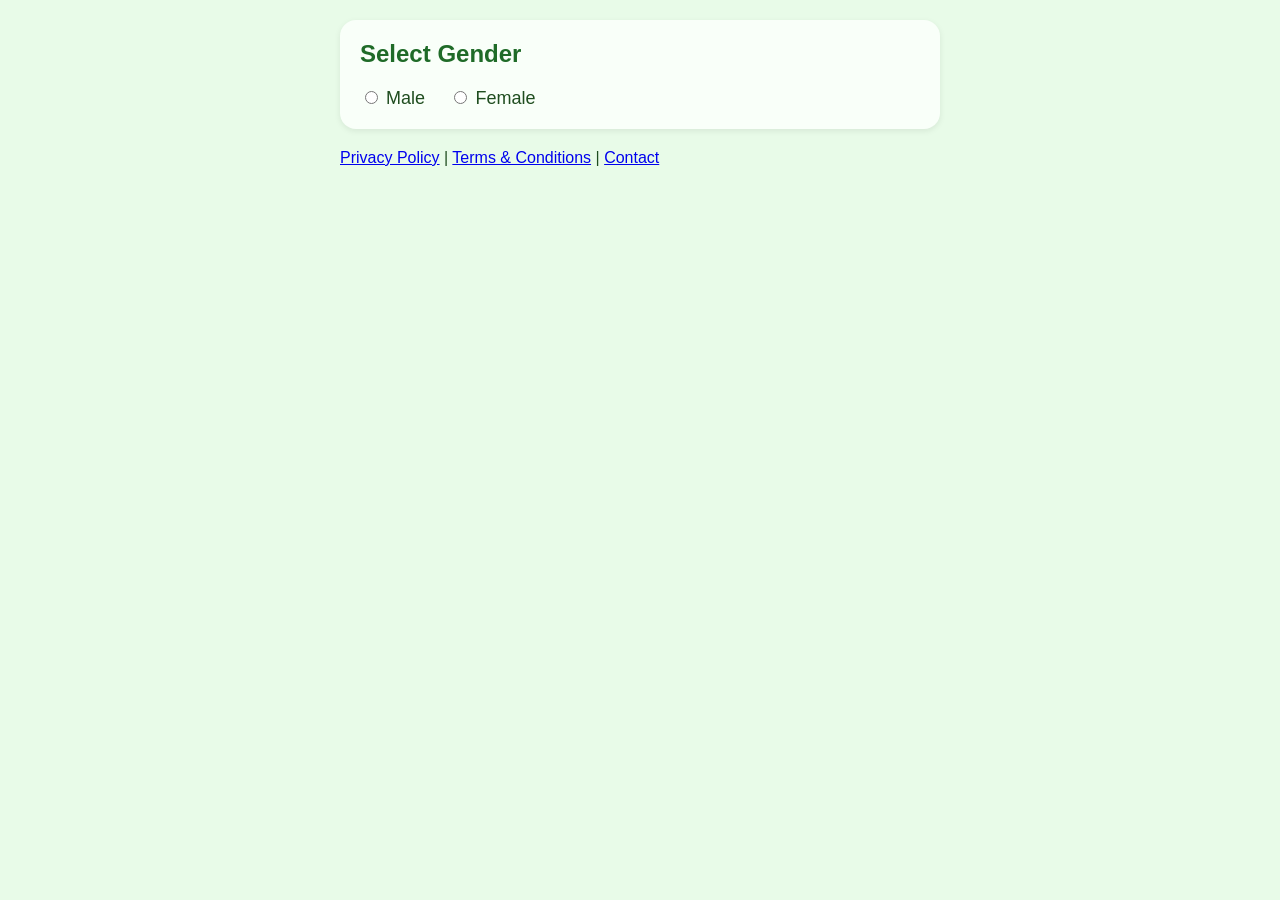
==== index.html @ 6003c5be "Add footer with links to privacy, terms, and contact" ====
<!DOCTYPE html>
<html lang="en">
<head>
    <meta charset="UTF-8">
    <meta name="viewport" content="width=device-width, initial-scale=1.0">
    <title>Free Instant Password Generator</title>
    <link rel="stylesheet" href="style.css">
</head>
<body>

<div id="app-wrapper">

    <!-- Gender Section -->
    <section id="gender-section">
        <h2>Select Gender</h2>
        <label><input type="radio" name="gender" value="male"> Male</label>
        <label><input type="radio" name="gender" value="female"> Female</label>
    </section>

    <!-- Interest Section -->
    <section id="interest-section" style="display:none;">
        <h2>Select Interest</h2>
        <div id="interest-options"></div>
    </section>

    <!-- Brand Section -->
    <section id="brand-section" style="display:none;">
        <h2>Select Brand</h2>
        <select id="brand-select"></select>
    </section>

    <!-- Generate Button -->
    <section id="generate-section" style="display:none;">
        <button id="generate-btn">Generate Passwords</button>
    </section>

    <!-- Output Section -->
    <section id="output-section" style="display:none;">
        <h2>Your Passwords</h2>
        <div id="password-list"></div>
    </section>
    
<footer id="main-footer">
    <a href="privacy.html">Privacy Policy</a>
    <span class="divider">|</span>
    <a href="terms&conditions.html">Terms & Conditions</a>
    <span class="divider">|</span>
    <a href="Contact.html">Contact</a>
</footer>

</div>

<script src="app.js"></script>
</body>
</html>
---- style.css ----
/* Global Page Style */
body {
    font-family: Arial, sans-serif;
    background: #E8FBE8;
    margin: 0;
    padding: 0;
    color: #1F4D1F;

    display: flex;
    justify-content: center;
    align-items: flex-start;
    min-height: 100vh;
}

/* Main wrapper to center everything */
#app-wrapper {
    width: 100%;
    max-width: 600px;
    padding: 20px;
}

/* Section Styling */
section {
    background: #F9FFF9;
    padding: 20px;
    margin-bottom: 20px;
    border-radius: 16px; /* softer corners */
    box-shadow: 0 2px 6px rgba(0,0,0,0.08);
}

/* Headings */
h2 {
    margin-top: 0;
    color: #1F6B28;
    font-weight: 600;
}

/* Radio Buttons */
label {
    margin-right: 20px;
    font-size: 18px;
}

/* Interest Buttons */
.interest-btn {
    background: #2E7D32;
    color: white;
    padding: 12px 20px;
    margin: 8px;
    border: none;
    border-radius: 14px; /* softer */
    cursor: pointer;
    font-size: 16px;
    transition: 0.2s ease;
}

.interest-btn:hover {
    background: #3E9D42;
    transform: translateY(-2px);
}

/* Generate Button */
#generate-btn {
    background: #1F6B28;
    color: white;
    padding: 14px 25px;
    border: none;
    border-radius: 14px; /* softer */
    cursor: pointer;
    font-size: 18px;
    width: 100%;
    transition: 0.2s ease;
}

#generate-btn:hover {
    background: #2F8C38;
    transform: translateY(-2px);
}

/* Password Cards */
.password-card {
    background: white;
    border: 2px solid #2E7D32;
    padding: 14px;
    margin: 10px 0;
    border-radius: 14px; /* softer */
    font-size: 20px;
    display: flex;
    justify-content: space-between;
    align-items: center;
}

/* New Copy Icon (two overlapping squares) */
.copy-btn {
    cursor: pointer;
    font-size: 22px;
    color: #1F6B28;
    transition: 0.2s ease;
}

.copy-btn:hover {
    color: #3E9D42;
    transform: scale(1.1);
}
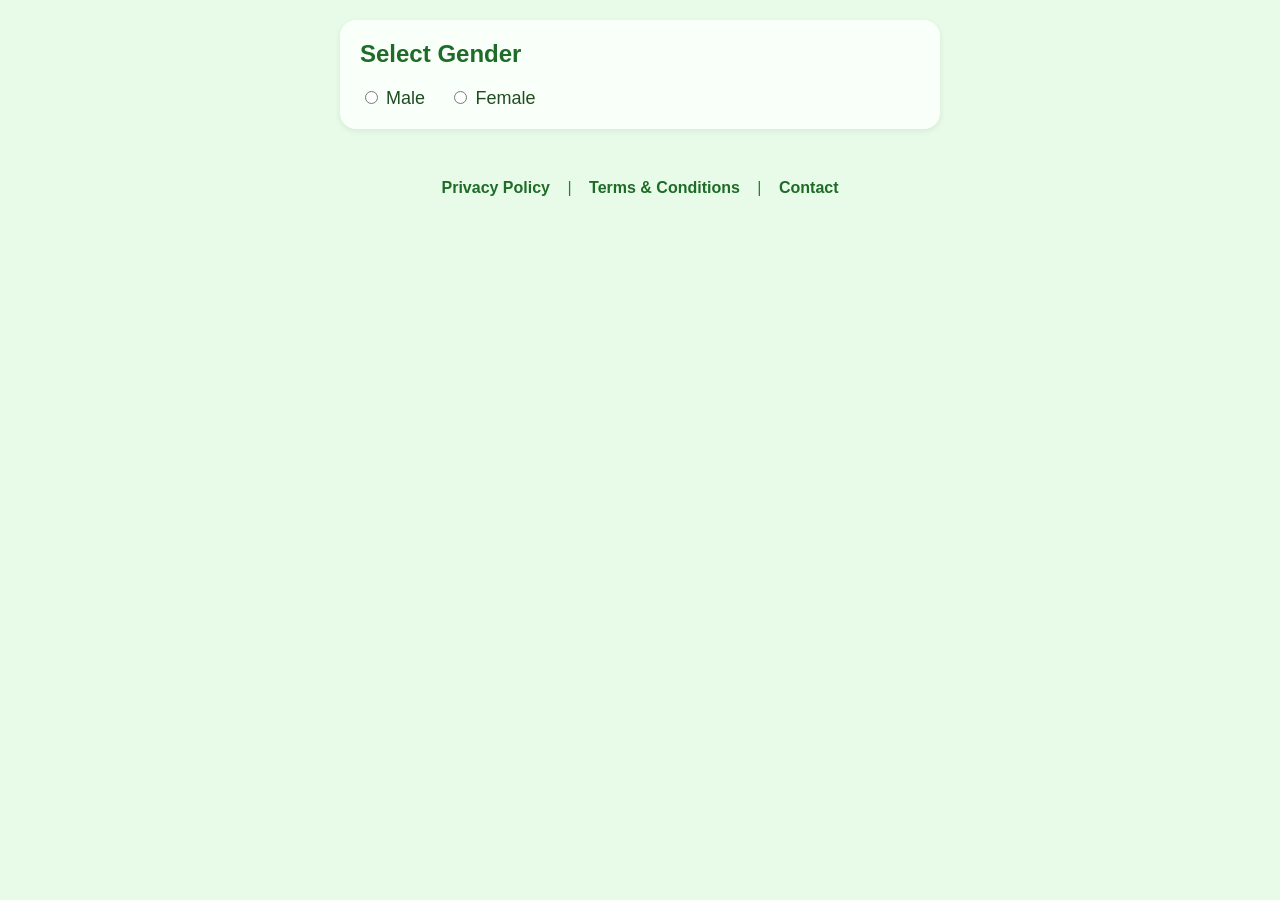
==== commit 9f90ac53: "Change gender radio button values to symbols" ====
--- a/index.html
+++ b/index.html
@@ -13,8 +13,8 @@
     <!-- Gender Section -->
     <section id="gender-section">
         <h2>Select Gender</h2>
-        <label><input type="radio" name="gender" value="male"> Male</label>
-        <label><input type="radio" name="gender" value="female"> Female</label>
+        <label><input type="radio" name="gender" value="♂"> Male</label>
+        <label><input type="radio" name="gender" value="♀"> Female</label>
     </section>
 
     <!-- Interest Section -->
--- a/style.css
+++ b/style.css
@@ -89,6 +89,30 @@
     justify-content: space-between;
     align-items: center;
 }
+/* Footer Styling */
+#main-footer {
+    text-align: center;
+    margin-top: 30px;
+    padding: 20px 0;
+    font-size: 16px;
+    color: #1F4D1F;
+}
+
+#main-footer a {
+    color: #1F6B28;
+    text-decoration: none;
+    font-weight: bold;
+    padding: 0 8px;
+}
+
+#main-footer a:hover {
+    color: #3E9D42;
+}
+
+#main-footer .divider {
+    color: #2E7D32;
+    padding: 0 5px;
+}
 
 /* New Copy Icon (two overlapping squares) */
 .copy-btn {
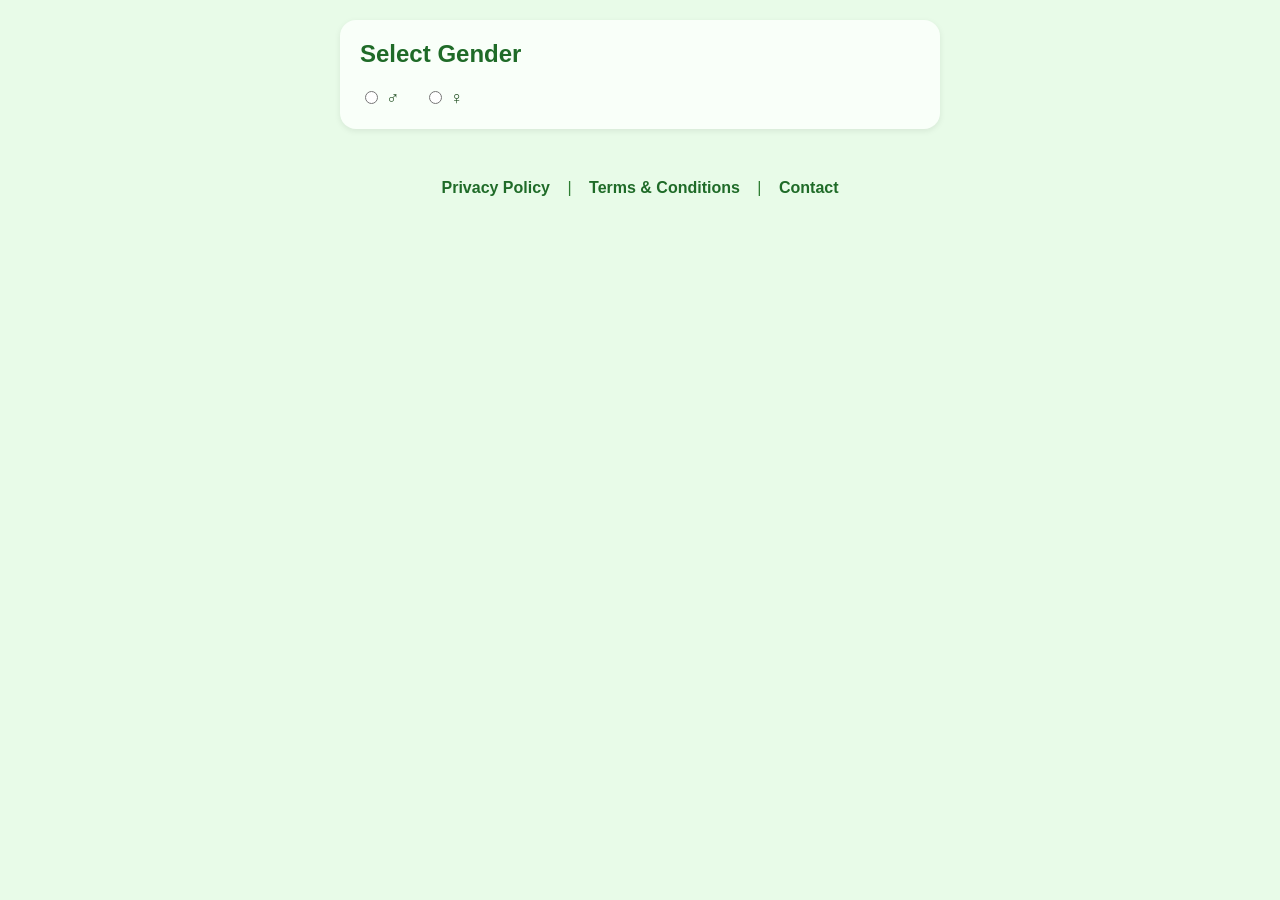
==== commit 3e182f90: "Change gender radio button values to lowercase" ====
--- a/index.html
+++ b/index.html
@@ -13,8 +13,8 @@
     <!-- Gender Section -->
     <section id="gender-section">
         <h2>Select Gender</h2>
-        <label><input type="radio" name="gender" value="♂"> Male</label>
-        <label><input type="radio" name="gender" value="♀"> Female</label>
+        <label><input type="radio" name="gender" value="male"> ♂</label>
+        <label><input type="radio" name="gender" value="female"> ♀</label>
     </section>
 
     <!-- Interest Section -->
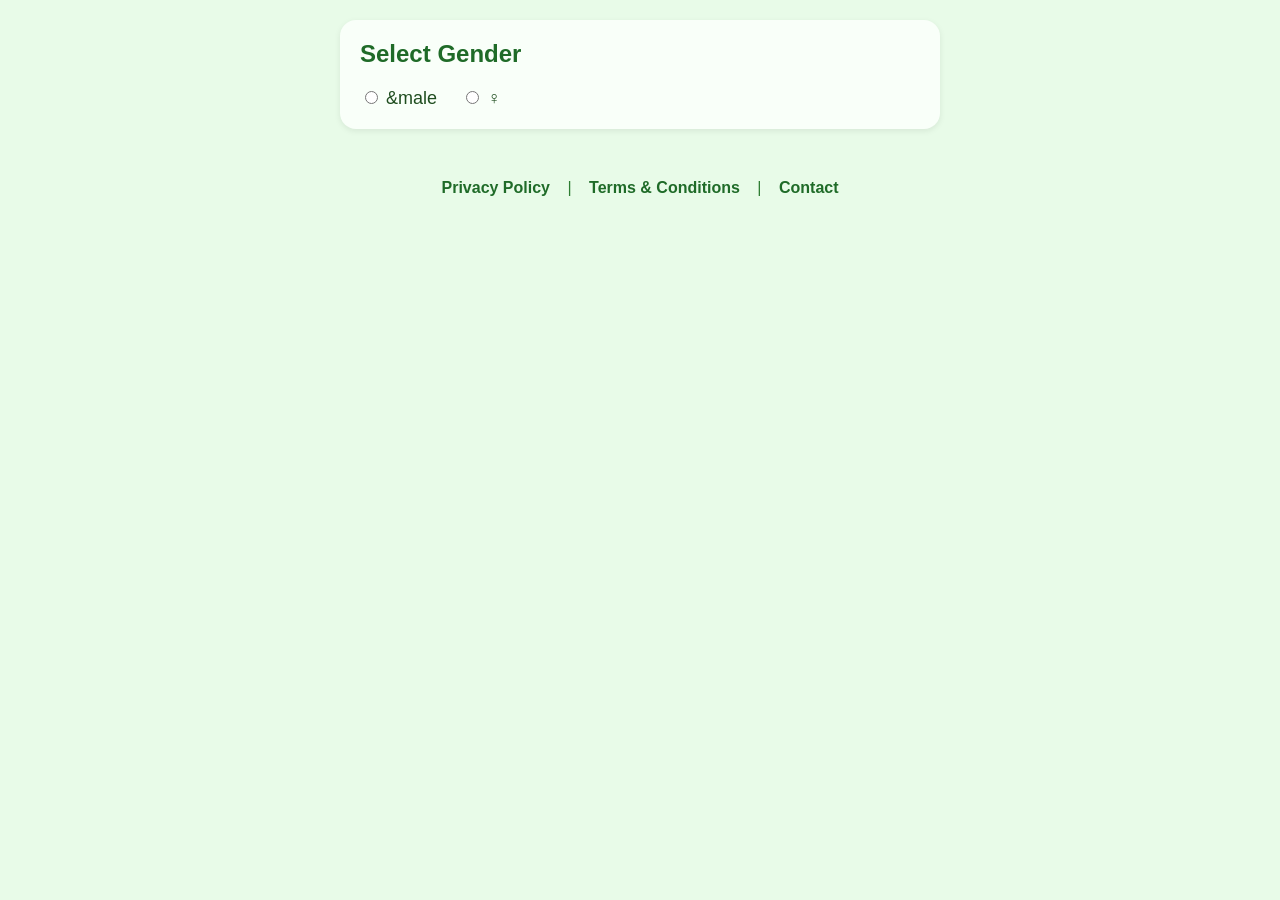
==== commit ea39866d: "Update male radio button label in index.html" ====
--- a/index.html
+++ b/index.html
@@ -13,7 +13,7 @@
     <!-- Gender Section -->
     <section id="gender-section">
         <h2>Select Gender</h2>
-        <label><input type="radio" name="gender" value="male"> ♂</label>
+        <label><input type="radio" name="gender" value="male"> &male</label>
         <label><input type="radio" name="gender" value="female"> ♀</label>
     </section>
 
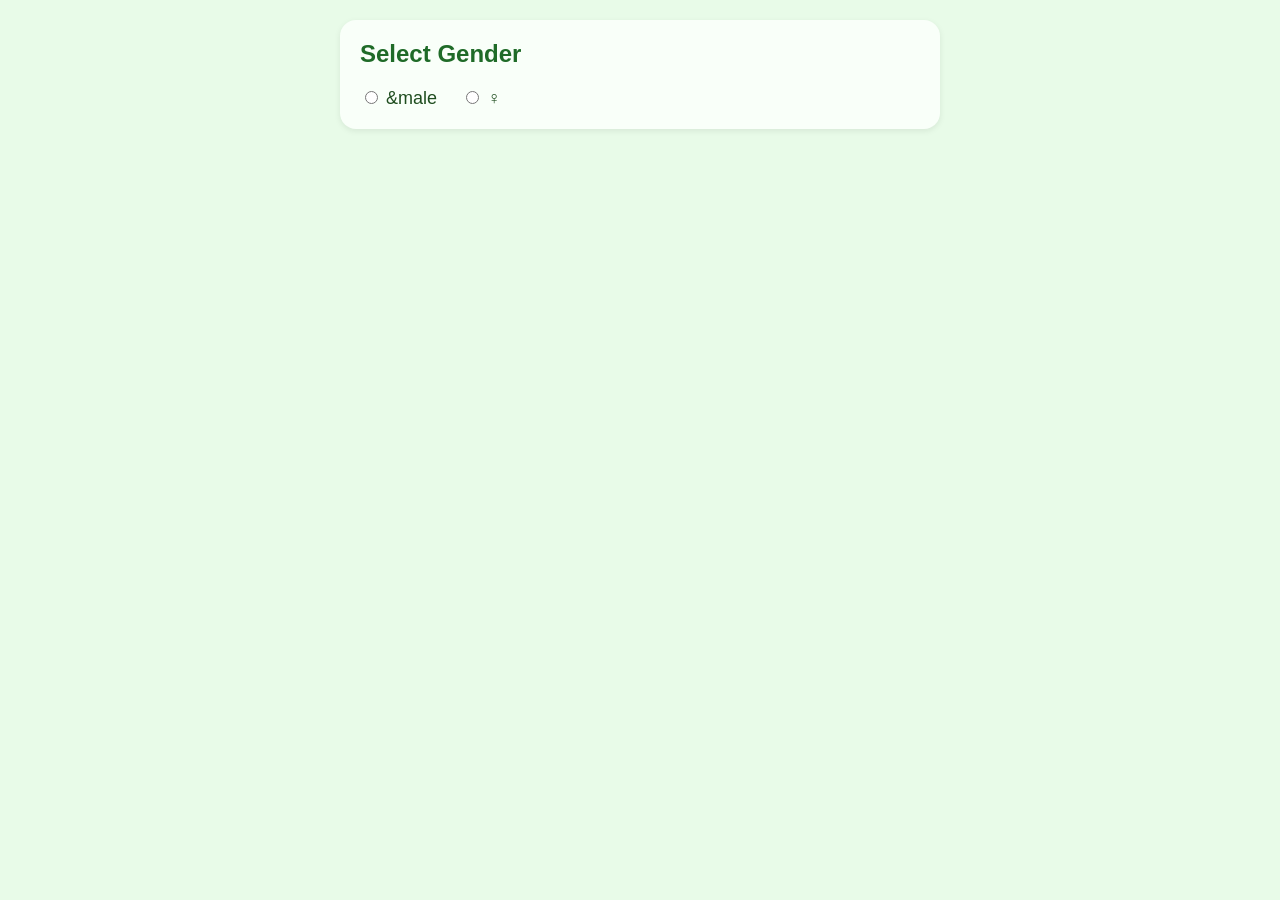
==== commit b4983bdb: "Fix closing tag for brand-select in index.html" ====
--- a/index.html
+++ b/index.html
@@ -26,7 +26,7 @@
     <!-- Brand Section -->
     <section id="brand-section" style="display:none;">
         <h2>Select Brand</h2>
-        <select id="brand-select"></select>
+        <select id="brand-select"></div>
     </section>
 
     <!-- Generate Button -->
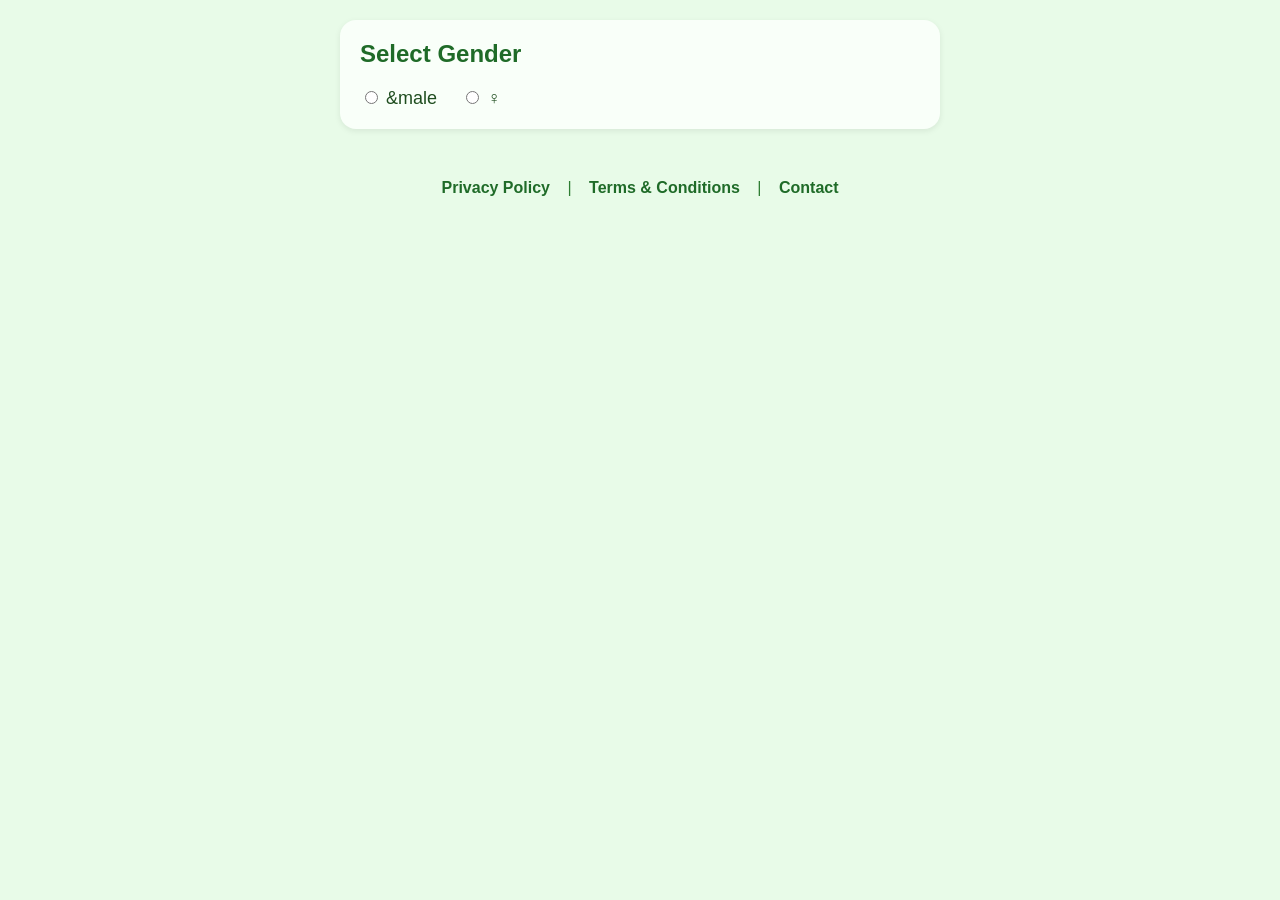
==== commit 91f4654f: "Update index.html" ====
--- a/index.html
+++ b/index.html
@@ -26,7 +26,7 @@
     <!-- Brand Section -->
     <section id="brand-section" style="display:none;">
         <h2>Select Brand</h2>
-        <select id="brand-select"></div>
+        <div id="brand-select"></div>
     </section>
 
     <!-- Generate Button -->
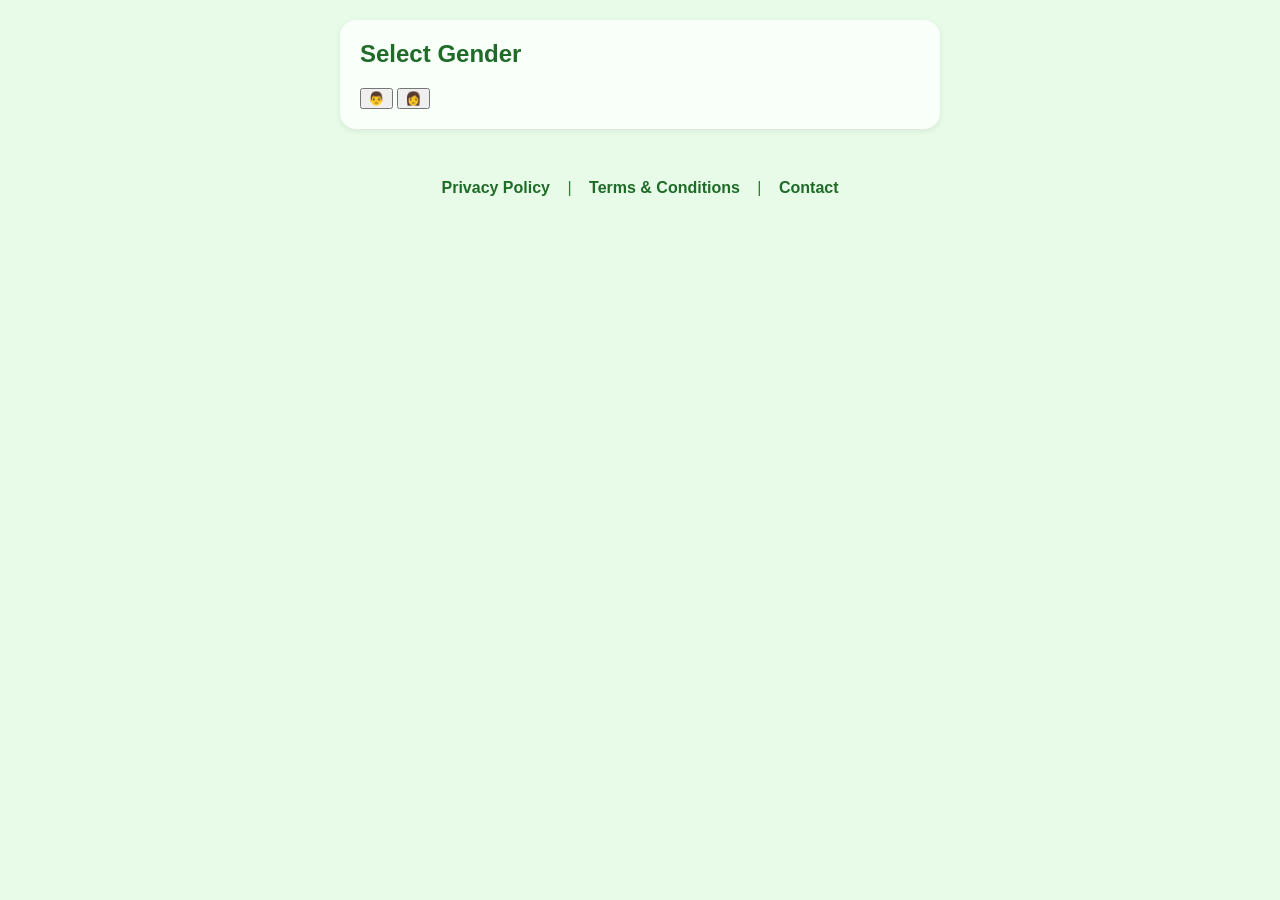
==== commit 7b539c40: "Update index.html" ====
--- a/index.html
+++ b/index.html
@@ -12,10 +12,11 @@
 
     <!-- Gender Section -->
     <section id="gender-section">
-        <h2>Select Gender</h2>
-        <label><input type="radio" name="gender" value="male"> &male</label>
-        <label><input type="radio" name="gender" value="female"> ♀</label>
-    </section>
+    <h2>Select Gender</h2>
+
+    <button class="gender-btn" data-gender="male">👨</button>
+    <button class="gender-btn" data-gender="female">👩</button>
+</section>
 
     <!-- Interest Section -->
     <section id="interest-section" style="display:none;">
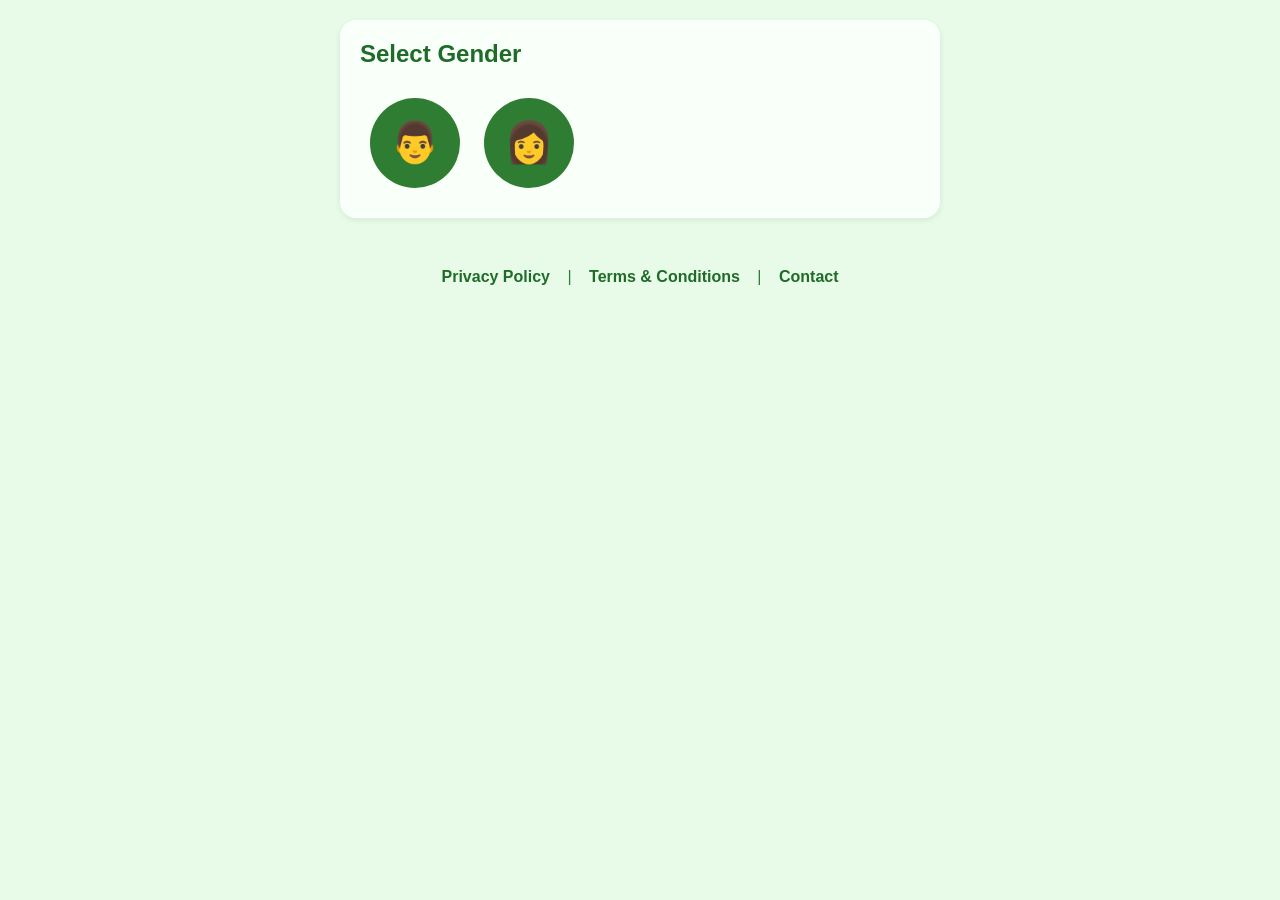
==== commit aa0a28eb: "Update index.html" ====
--- a/index.html
+++ b/index.html
@@ -10,24 +10,30 @@
 
 <div id="app-wrapper">
 
-    <!-- Gender Section -->
+    <!-- Gender Selection -->
     <section id="gender-section">
-    <h2>Select Gender</h2>
+        <h2>Select Gender</h2>
 
-    <button class="gender-btn" data-gender="male">👨</button>
-    <button class="gender-btn" data-gender="female">👩</button>
-</section>
+        <button class="gender-btn" data-gender="male">👨</button>
+        <button class="gender-btn" data-gender="female">👩</button>
+    </section>
 
-    <!-- Interest Section -->
+    <!-- Interest Selection -->
     <section id="interest-section" style="display:none;">
         <h2>Select Interest</h2>
         <div id="interest-options"></div>
     </section>
 
-    <!-- Brand Section -->
+    <!-- Brand Selection -->
     <section id="brand-section" style="display:none;">
         <h2>Select Brand</h2>
-        <div id="brand-select"></div>
+        <div id="brand-options" class="brand-grid"></div>
+    </section>
+
+    <!-- Model Selection (Cars & Bikes Only) -->
+    <section id="model-section" style="display:none;">
+        <h2>Select Model</h2>
+        <div id="model-options"></div>
     </section>
 
     <!-- Generate Button -->
@@ -40,18 +46,18 @@
         <h2>Your Passwords</h2>
         <div id="password-list"></div>
     </section>
-    
-<footer id="main-footer">
-    <a href="privacy.html">Privacy Policy</a>
-    <span class="divider">|</span>
-    <a href="terms&conditions.html">Terms & Conditions</a>
-    <span class="divider">|</span>
-    <a href="Contact.html">Contact</a>
-</footer>
+
+    <!-- Footer -->
+    <footer id="main-footer">
+        <a href="privacy.html">Privacy Policy</a>
+        <span class="divider">|</span>
+        <a href="terms.html">Terms & Conditions</a>
+        <span class="divider">|</span>
+        <a href="contact.html">Contact</a>
+    </footer>
 
 </div>
 
 <script src="app.js"></script>
 </body>
 </html>
-
--- a/style.css
+++ b/style.css
@@ -34,7 +34,24 @@
     color: #1F6B28;
     font-weight: 600;
 }
+.gender-btn {
+    background: #2E7D32;
+    color: white;
+    font-size: 40px;
+    padding: 20px;
+    margin: 10px;
+    border: none;
+    border-radius: 50%;
+    width: 90px;
+    height: 90px;
+    cursor: pointer;
+    transition: 0.2s ease;
+}
 
+.gender-btn:hover {
+    background: #3E9D42;
+    transform: translateY(-3px);
+}
 /* Radio Buttons */
 label {
     margin-right: 20px;
